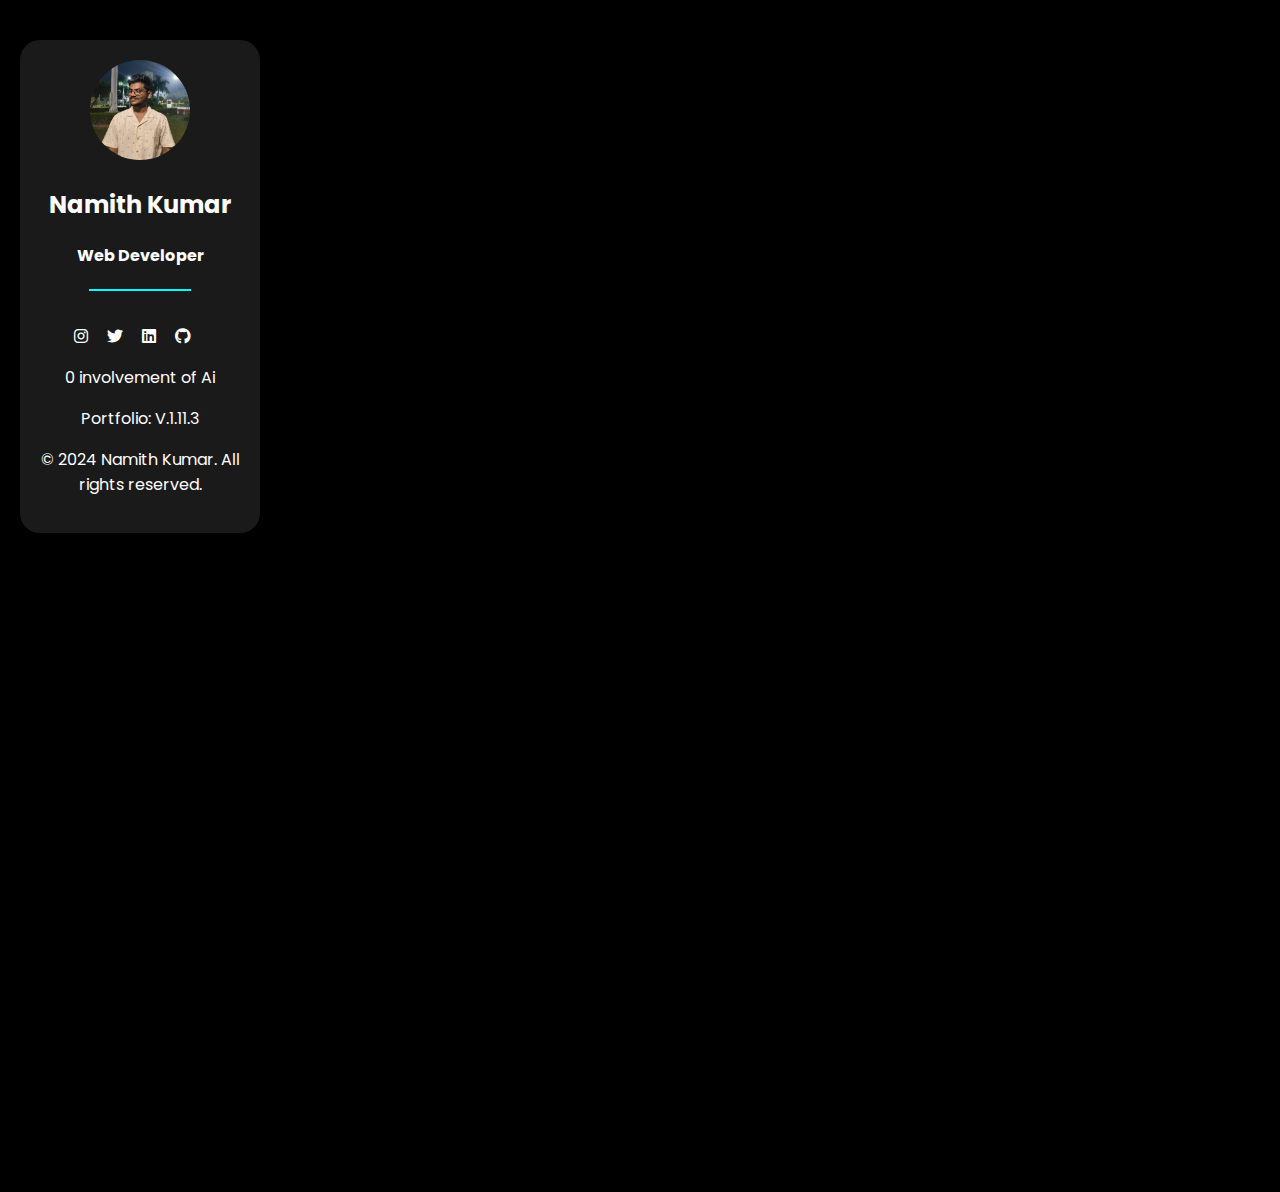
==== index.html @ d3b9c162 "Update index.html" ====
<!DOCTYPE html>
<html lang="en">
  <head>
    <meta charset="UTF-8" />
    <meta name="viewport" content="width=device-width, initial-scale=1.0" />
    <title>Namith's Portfolio</title>
    <link rel="stylesheet" href="style.css" />
    <link rel="preconnect" href="https://fonts.googleapis.com" />
    <link rel="preconnect" href="https://fonts.gstatic.com" crossorigin />
    <link
      href="https://fonts.googleapis.com/css2?family=Poppins&display=swap"
      rel="stylesheet"
    />
    <link
      rel="stylesheet"
      href="https://cdnjs.cloudflare.com/ajax/libs/font-awesome/6.0.0-beta3/css/all.min.css"
    />
  </head>
  <body>
    <center>
      <div id="me">
        <img id="mypic" src="image.jpg" alt="My pic" />
        <h2>Namith Kumar</h2>
        <div id="domain"><h4>Web Developer</h4></div>
        <hr width="100px" color="aqua" />
        <br />
        <div id="contact1">
          <div id="picsindiv">
            <a href="https://www.instagram.com/bsnamithkumar25/" target="_blank"
              ><i class="fab fa-instagram"></i
            ></a>
            <a href="https://x.com/bsnamithkumar25" target="_blank"
              ><i class="fab fa-twitter"></i
            ></a>
            <a
              href="https://www.linkedin.com/in/bsnamithkumar25"
              target="_blank"
              ><i class="fab fa-linkedin"></i
            ></a>
            <a href="https://github.com/bsnamithkumar25" target="_blank"
              ><i class="fab fa-github"></i
            ></a>
            <p>0 involvement of Ai</p>
            <p>Portfolio: V.1.11.3</p>
            <p>&copy; 2024 Namith Kumar. All rights reserved.</p>
          </div>
        </div>
      </div>
    </center>
    <div id="content">
      <div id="nav1">
        <nav id="navbar">
          <p id="links">
            <a href="#about" class="nav-link">About</a>
            <a href="#resume" class="nav-link">Resume</a>
            <a href="#projects" class="nav-link">Projects</a>
            <a href="#contact" class="nav-link">Contact</a>
          </p>
        </nav>
      </div>

      <section id="about" class="section visible">
        <h2>About Me</h2>
        <hr width="20px" color="aqua" align="left" />
        <h1>Hello World!</h1>
        <p>
          I'm <strong>B S Namith Kumar</strong>, a passionate tech enthusiast
          and aspiring developer from <strong>Vijayawada, India</strong>. My
          journey into the world of technology began at a young age, driven by a
          fascination for coding and a desire to create impactful solutions.
        </p>
        <p>
          Currently, I am pursuing my
          <strong>BTech in Computer Science</strong> at
          <strong>Lovely Professional University</strong>, where I am dedicated
          to mastering essential skills in <strong>web technologies</strong>,
          and <strong>app development</strong>.
        </p>
        <p>
          With a solid foundation in <strong>Python</strong> and over five years
          of programming experience, I've already embarked on exciting projects,
          including a <strong>fitness tracker website</strong> and a platform
          similar to <strong>BookMyShow</strong>. I take pride in my ability to
          blend creativity with technical proficiency, and I am always on the
          lookout for new challenges that push my limits.
        </p>
        <p>
          When I'm not coding, you can find me immersed in a good book, enjoying
          music from my favorite artists like <strong>Lana Del Rey</strong> and
          <strong>The Weeknd</strong>, or binge-watching movies, particularly
          the magical <strong>Harry Potter series</strong>. My love for
          <strong>Formula 1</strong> fuels my passion for speed and precision,
          and I am a dedicated fan of <strong>Lewis Hamilton</strong> (8-time
          world champion) and the <strong>Scuderia Ferrari</strong> team.
        </p>
        <p>
          I believe in the importance of continuous learning and personal
          growth, and I am always eager to expand my knowledge in
          <strong>cybersecurity</strong> and other emerging technologies.
          Whether it’s attending workshops or collaborating with peers, I thrive
          in environments that foster innovation and creativity .
        </p>
        <p>
          Feel free to connect with me through my social media profiles! I am
          always open to new ideas, collaborations, and opportunities that will
          help me grow both personally and professionally. Let’s create
          something amazing together!
        </p>
        <h1>What am I doing?</h1>
        <div class="skills">
          <div class="skill"><strong>Web Development</strong></div>
          <div class="skill"><strong>Web Designing</strong></div>
          <div class="skill"><strong>Graphic Designing</strong></div>
          <div class="skill"><strong>Ethical Hacking</strong></div>
        </div>
      </section>

      <section id="resume" class="section hidden">
        <h2>Resume</h2>
        <hr width="20px" color="aqua" align="left" />
        <p><strong>Education:</strong></p>
        <ul>
          <li>
            BTech in Computer Science, Lovely Professional University
            (2024-present)
          </li>
          <li>12th Grade, Nalanda Vidya Niketan, Vijayawada (2024)</li>
          <li>10th Grade, V P S Public School, Vijayawada (2022)</li>
        </ul>
        <p><strong>Skills:</strong></p>
        <ul>
          <li>Programming Languages: Python</li>
          <li>Web Technologies: HTML, CSS, JavaScript</li>
          <li>Kali Linux</li>
          <li>Basic App Development</li>
        </ul>
        <p><strong>Experience:</strong></p>
        <ul>
          <li>Coding since 5 years</li>
          <li>Developed a fitness tracker website</li>
          <li>Worked on a project similar to BookMyShow</li>
          <li>Attended Vanguard Cybersecurity Workshop at LPU</li>
        </ul>
        <p><strong>Certifications:</strong></p>
        <ul>
          <li>Vanguard Cybersecurity Workshop Certification</li>
          <li>Python Programming with Django</li>
        </ul>
      </section>

      <section id="projects" class="section hidden">
        <h2>Projects</h2>
        <hr width="20px" color="aqua" align="left" />
        <div class="project-grid">
          <div class="project-card">
            <img
              src="portfolio-thumbnail.png"
              alt="Portfolio Website"
              class="project-thumbnail"
            />
            <h3>My Portfolio Website</h3>
            <p>THIS website to showcase my projects and skills.</p>
            <a
              href="https://github.com/bsnamithkumar25/My-Portfolio"
              target="_blank"
              ><i class="fab fa-github"></i> View on GitHub</a
            >
          </div>

          <div class="project-card">
            <img
              src="bookmyshow.png"
              alt="BookMyShow"
              class="project-thumbnail"
            />
            <h3>BookMyShow Clone</h3>
            <p>A platform to browse and book tickets for movies and events.</p>
            <a
              href="https://github.com/bsnamithkumar25/BOOKMYSHOW"
              target="_blank"
              ><i class="fab fa-github"></i> View on GitHub</a
            >
          </div>

          <div class="project-card">
            <img
              src="hotwheels.png"
              alt="Hot-Wheels-India-Website"
              class="project-thumbnail"
            />
            <h3>Hot Wheels India</h3>
            <p>An e-commerce store for Hot Wheels enthusiasts.</p>
            <a
              href="https://github.com/bsnamithkumar25/Hot-Wheels-India-Website"
              target="_blank"
              ><i class="fab fa-github"></i> View on GitHub</a
            >
          </div>
          <div class="project-card">
            <img
              src="vegetables.png"
              alt="Vegetable"
              class="project-thumbnail"
            />
            <h3>Online Vegetable & Fruits Store</h3>
            <p>
              An e-commerce store for directly pursuing Vegetables and fruits
              from the farm.
            </p>
            <a
              href="https://github.com/bsnamithkumar25/Farm-to-Table"
              target="_blank"
              ><i class="fab fa-github"></i> View on GitHub</a
            >
          </div>
          <div class="project-card">
            <video
              src="launchingsoon.mp4"
              loop
              muted
              autoplay
              width="300px"
            ></video>
            <h3>Swiggy Clone</h3>
            <p>A platform to browse and order food online.</p>
          </div>
          <div class="project-card">
            <video
              src="launchingsoon.mp4"
              loop
              muted
              autoplay
              width="300px"
            ></video>
            <h3>Fitness Tracker Website</h3>
            <p>A fitness tracking webapp to log daily workouts.</p>
          </div>
        </div>
      </section>

      <section id="contact" class="section hidden">
        <h2>Contact</h2>
        <hr width="20px" color="aqua" align="left" />
        <p>Want to collaborate or just have a chat?</p>
        <div class="contact-info" id="contact-info">
          <p>
            Feel free to reach out to me through any of my social media profiles
            or drop me an email:
            <a href="mailto:bsnamithkumar25@gmail.com"
              >bsnamithkumar25@gmail.com</a
            >
          </p>
          <div class="map-container">
            <iframe
              src="https://maps.google.com/maps?width=600&amp;height=400&amp;hl=en&amp;q=Lovely Professional University,&amp;t=&amp;z=14&amp;ie=UTF8&amp;iwloc=B&amp;output=embed"
              allowfullscreen=""
              loading="lazy"
            ></iframe>
          </div>
        </div>
      </section>
    </div>

    <script src="script.js"></script>
  </body>
</html>
---- style.css ----
::-webkit-scrollbar {
    display: none;
}

body {
    scrollbar-width: none;
    -ms-overflow-style: none;
    background-color: black;
    background-repeat: no-repeat;
    background-size: cover;
    background-attachment: fixed;
    color: white;
    text-decoration: none;
    font-family: Poppins, sans-serif;
    padding: 20px;
    margin: 0;
}

#mypic {
    border-radius: 50%;
    width: 100px;
    height: 100px;
}

@keyframes spin {
    0% {
        transform: rotate(0deg);
    }
    100% {
        transform: rotate(360deg);
    }
}

@keyframes slideIn {
    0% {
        transform: translateY(-20px);
        opacity: 0;
    }
    100% {
        transform: translateY(0);
        opacity: 1;
    }
}

#me {
    background-color: rgba(255, 255, 255, 0.1);
    float: left;
    clear: both;
    border-radius: 20px;
    height: auto;
    width: 240px;
    padding: 20px;
    margin-right: 20px;
    margin-bottom: 20px;
    box-sizing: border-box;
    margin-top: 20px;
    animation: slideIn 1s ease-in-out;
}

#content {
    background-color: rgba(255, 255, 255, 0.1);
    border-radius: 20px;
    padding: 20px;
    margin-top: 20px;
    margin-left: 270px;
    position: relative;
    box-sizing: border-box;
    width: calc(100% - 270px);
    min-width: 600px;
    animation: slideIn 1s ease-in-out;
    opacity: 0;
    animation-fill-mode: forwards;
}

#nav1 {
    background-color: rgba(0, 0, 0, 0.69);
    border-top-right-radius: 20px;
    border-bottom-left-radius: 20px;
    position: absolute;
    top: 0;
    right: 0;
    z-index: 1000;
    padding: 10px;
}

#links {
    display: flex;
    flex-direction: row;
}

#links a {
    text-decoration: none;
    color: white;
    margin: 5px;
    margin-right: 20px;
    font-weight: bold;
    margin-left: 10px;
    transition: color 0.3s ease, transform 0.3s ease;
}

#links a:hover {
    color: aqua;
    transform: scale(1.1);
}

.hidden {
    display: none;
}

.visible {
    display: block;
}

.skills {
    display: flex;
    flex-wrap: wrap;
    justify-content: space-between;
    margin: 20px 0;
}

.skill {
    background-color: rgba(255, 255, 255, 0.1);
    border: 1px solid aqua;
    padding: 15px;
    margin: 10px 0;
    flex: 1 1 calc(50% - 20px);
    min-width: 300px;
    transition: transform 0.3s ease;
    border-radius: 10px;
}

.skill:hover {
    transform: scale(1.05);
}

#map {
    width: 100%;
    height: 400px;
    border: none;
    border-radius: 10px;
    margin-top: 20px;
}

#portfolio {
    padding: 20px;
}

.project-grid {
    display: flex;
    flex-wrap: wrap;
    justify-content: space-around;
    margin-top: 20px;
}

.project-grid video {
    border-radius: 10px;
}

.project-card {
    background-color: rgba(255, 255, 255, 0.15);
    border-radius: 10px;
    padding: 20px;
    margin: 10px;
    width: 300px;
    box-shadow: 0 0 10px rgba(0, 0, 0, 0.2);
    transition: transform 0.3s ease;
}

.project-card:hover {
    transform: scale(1.05);
}

.project-thumbnail {
    width: 100%;
    border-radius: 10px;
}

a {
    transition: color 0.3s ease;
    color: white;
    margin-right: 15px;
}

a:hover {
    color: aqua;
}

#contact-info a {
    text-decoration: none;
    color: aqua;
}

.map-container iframe {
    border: none;
    width: 100%;
    height: 300px;
    border-radius: 10px;
}
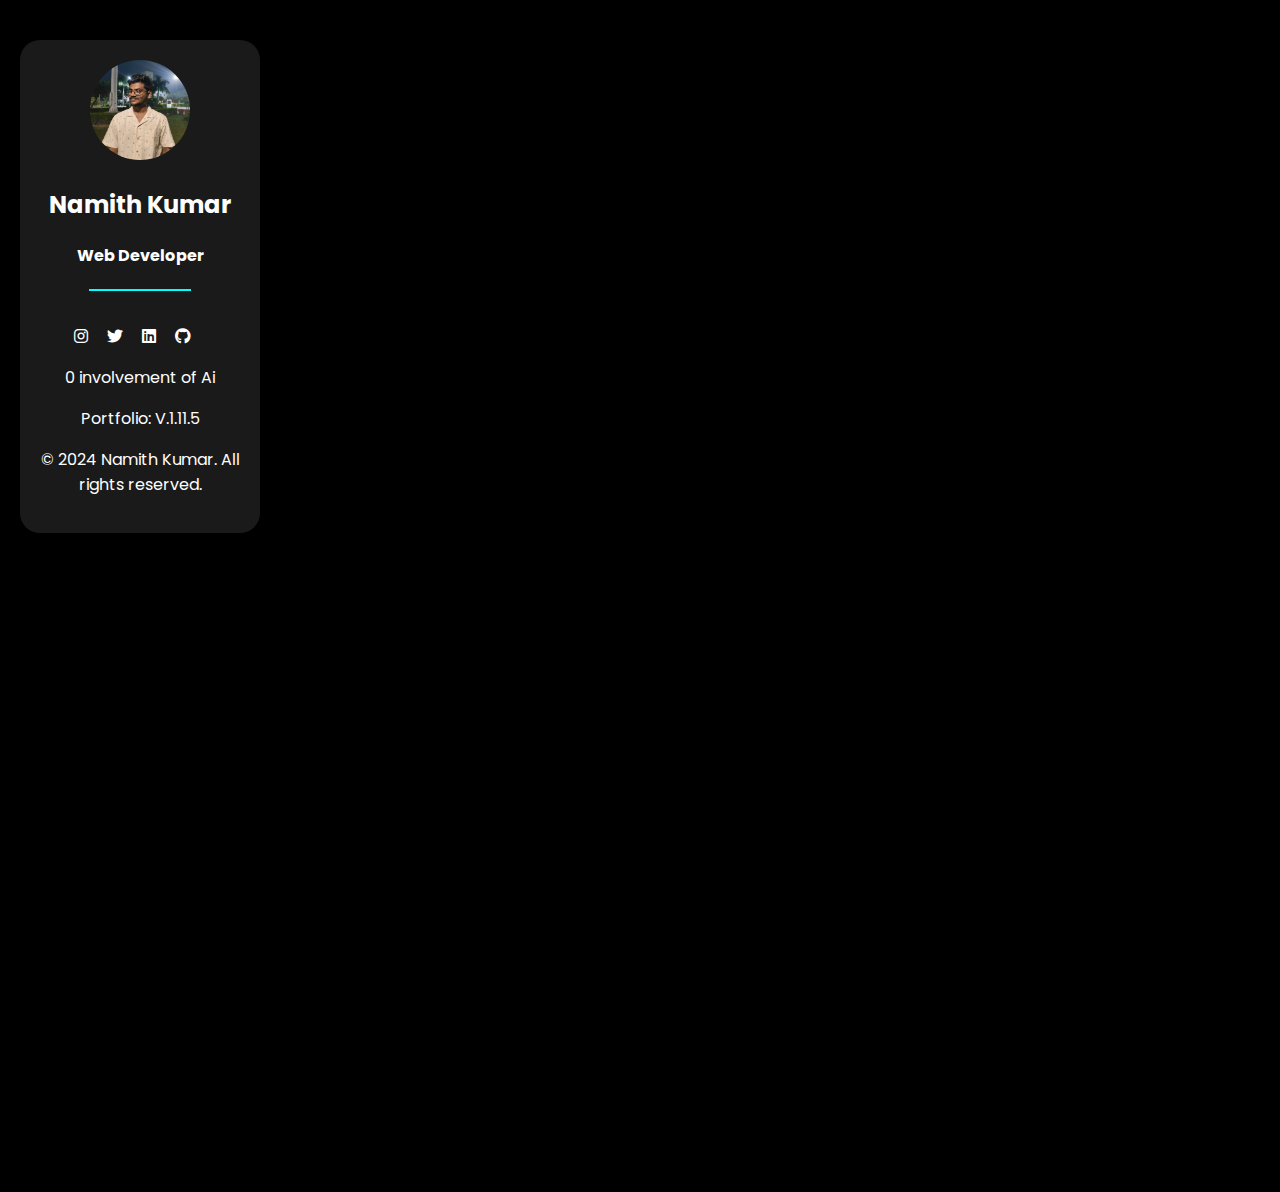
==== commit 2c693f24: "Add files via upload" ====
--- a/index.html
+++ b/index.html
@@ -41,7 +41,7 @@
               ><i class="fab fa-github"></i
             ></a>
             <p>0 involvement of Ai</p>
-            <p>Portfolio: V.1.11.3</p>
+            <p>Portfolio: V.1.11.5</p>
             <p>&copy; 2024 Namith Kumar. All rights reserved.</p>
           </div>
         </div>
@@ -153,11 +153,13 @@
         <hr width="20px" color="aqua" align="left" />
         <div class="project-grid">
           <div class="project-card">
-            <img
-              src="portfolio-thumbnail.png"
-              alt="Portfolio Website"
-              class="project-thumbnail"
-            />
+            <a href="http://namithkumar.tech/">
+              <img
+                src="portfolio-thumbnail.png"
+                alt="Portfolio Website"
+                class="project-thumbnail"
+              />
+            </a>
             <h3>My Portfolio Website</h3>
             <p>THIS website to showcase my projects and skills.</p>
             <a
@@ -168,11 +170,13 @@
           </div>
 
           <div class="project-card">
-            <img
-              src="bookmyshow.png"
-              alt="BookMyShow"
-              class="project-thumbnail"
-            />
+            <a href="https://bsnamithkumar25.github.io/BOOKMYSHOW/">
+              <img
+                src="bookmyshow.png"
+                alt="BookMyShow"
+                class="project-thumbnail"
+              />
+            </a>
             <h3>BookMyShow Clone</h3>
             <p>A platform to browse and book tickets for movies and events.</p>
             <a
@@ -183,11 +187,15 @@
           </div>
 
           <div class="project-card">
-            <img
-              src="hotwheels.png"
-              alt="Hot-Wheels-India-Website"
-              class="project-thumbnail"
-            />
+            <a
+              href="https://bsnamithkumar25.github.io/Hot-Wheels-India-Website/"
+            >
+              <img
+                src="hotwheels.png"
+                alt="Hot-Wheels-India-Website"
+                class="project-thumbnail"
+              />
+            </a>
             <h3>Hot Wheels India</h3>
             <p>An e-commerce store for Hot Wheels enthusiasts.</p>
             <a
@@ -197,11 +205,13 @@
             >
           </div>
           <div class="project-card">
-            <img
-              src="vegetables.png"
-              alt="Vegetable"
-              class="project-thumbnail"
-            />
+            <a href="https://bsnamithkumar25.github.io/Farm-to-Table/">
+              <img
+                src="vegetables.png"
+                alt="Vegetable"
+                class="project-thumbnail"
+              />
+            </a>
             <h3>Online Vegetable & Fruits Store</h3>
             <p>
               An e-commerce store for directly pursuing Vegetables and fruits
